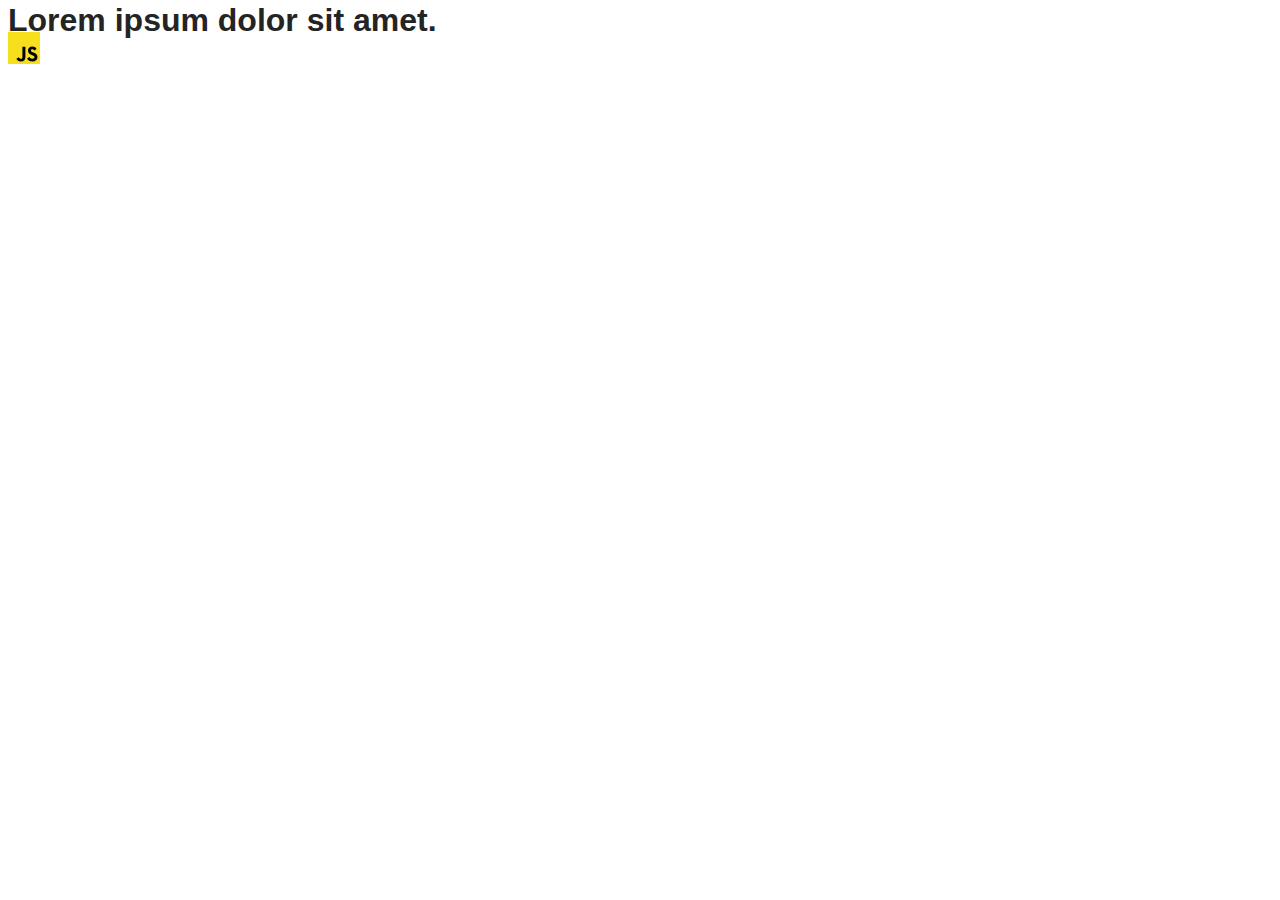
==== src/index.html @ 2f915a9d "Initial commit" ====
<!DOCTYPE html>
<html lang="en">
  <head>
    <meta charset="UTF-8" />
    <link rel="icon" type="image/svg+xml" href="/favicon.svg" />
    <meta name="viewport" content="width=device-width, initial-scale=1.0" />
    <title>Vanilla App Template</title>
    <link rel="stylesheet" href="./css/styles.css" />
  </head>
  <body>
    <load ="partials/header.html" />

    <section>
      <h1>Lorem ipsum dolor sit amet.</h1>
      <!-- Path to images as from index.html file -->
      <img src="./img/javascript.svg" alt="" />
    </section>

    <!-- Loads the specified .html file -->
    <load ="partials/vite-promo.html" />

    <script type="module" src="./main.js"></script>
  </body>
</html>
---- src/css/styles.css ----
/**
  |============================
  | include css partials with
  | default @import url()
  |============================
*/
@import url('./reset.css');
@import url('./vite-promo.css');
@import url('./header.css');

:root {
  font-family: Inter, Avenir, Helvetica, Arial, sans-serif;
  font-size: 16px;
  line-height: 24px;
  font-weight: 400;

  color: #242424;
  background-color: rgba(255, 255, 255, 0.87);

  font-synthesis: none;
  text-rendering: optimizeLegibility;
  -webkit-font-smoothing: antialiased;
  -moz-osx-font-smoothing: grayscale;
  -webkit-text-size-adjust: 100%;
}
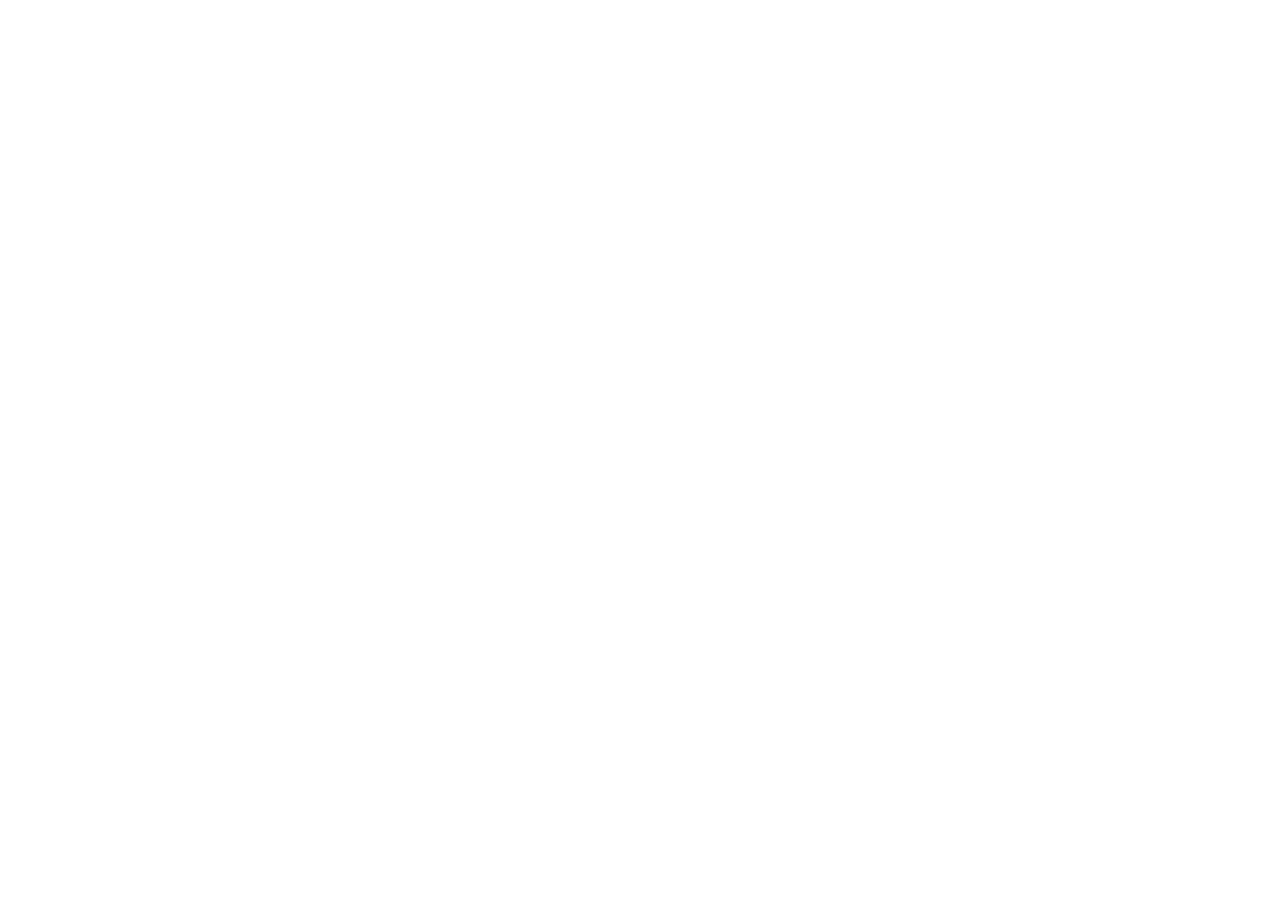
==== commit cde08504: "1" ====
--- a/src/index.html
+++ b/src/index.html
@@ -8,16 +8,8 @@
     <link rel="stylesheet" href="./css/styles.css" />
   </head>
   <body>
-    <load ="partials/header.html" />
-
-    <section>
-      <h1>Lorem ipsum dolor sit amet.</h1>
-      <!-- Path to images as from index.html file -->
-      <img src="./img/javascript.svg" alt="" />
-    </section>
-
-    <!-- Loads the specified .html file -->
-    <load ="partials/vite-promo.html" />
+    <load ="./1-gallery.html" />
+    <load ="./2-form.html" />
 
     <script type="module" src="./main.js"></script>
   </body>
--- a/src/css/styles.css
+++ b/src/css/styles.css
@@ -5,10 +5,19 @@
   |============================
 */
 @import url('./reset.css');
-@import url('./vite-promo.css');
-@import url('./header.css');
+@import url('./1-gallery.css');
+@import url('./2-form.css');
 
-:root {
+
+
+
+
+
+
+
+
+
+/* :root {
   font-family: Inter, Avenir, Helvetica, Arial, sans-serif;
   font-size: 16px;
   line-height: 24px;
@@ -22,4 +31,4 @@
   -webkit-font-smoothing: antialiased;
   -moz-osx-font-smoothing: grayscale;
   -webkit-text-size-adjust: 100%;
-}
+} */
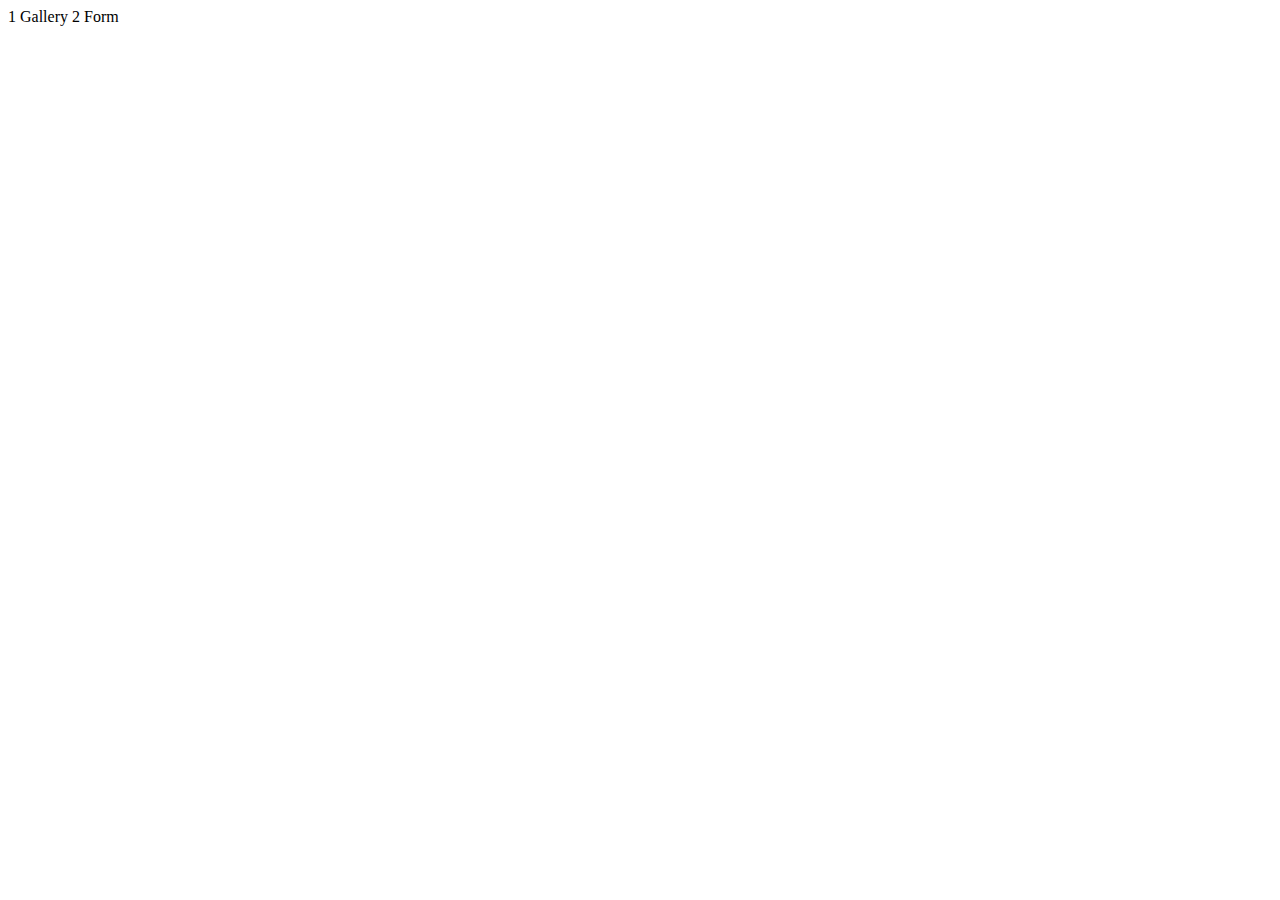
==== commit a78cb454: "12" ====
--- a/src/index.html
+++ b/src/index.html
@@ -8,8 +8,13 @@
     <link rel="stylesheet" href="./css/styles.css" />
   </head>
   <body>
-    <load ="./1-gallery.html" />
-    <load ="./2-form.html" />
+    <!-- <load ="./1-gallery.html" />
+    <load ="./2-form.html" /> -->
+
+    <nav>
+      <a href="./1-gallery.html">1 Gallery</a>
+      <a href="./2-form.html">2 Form</a>
+    </nav>
 
     <script type="module" src="./main.js"></script>
   </body>
